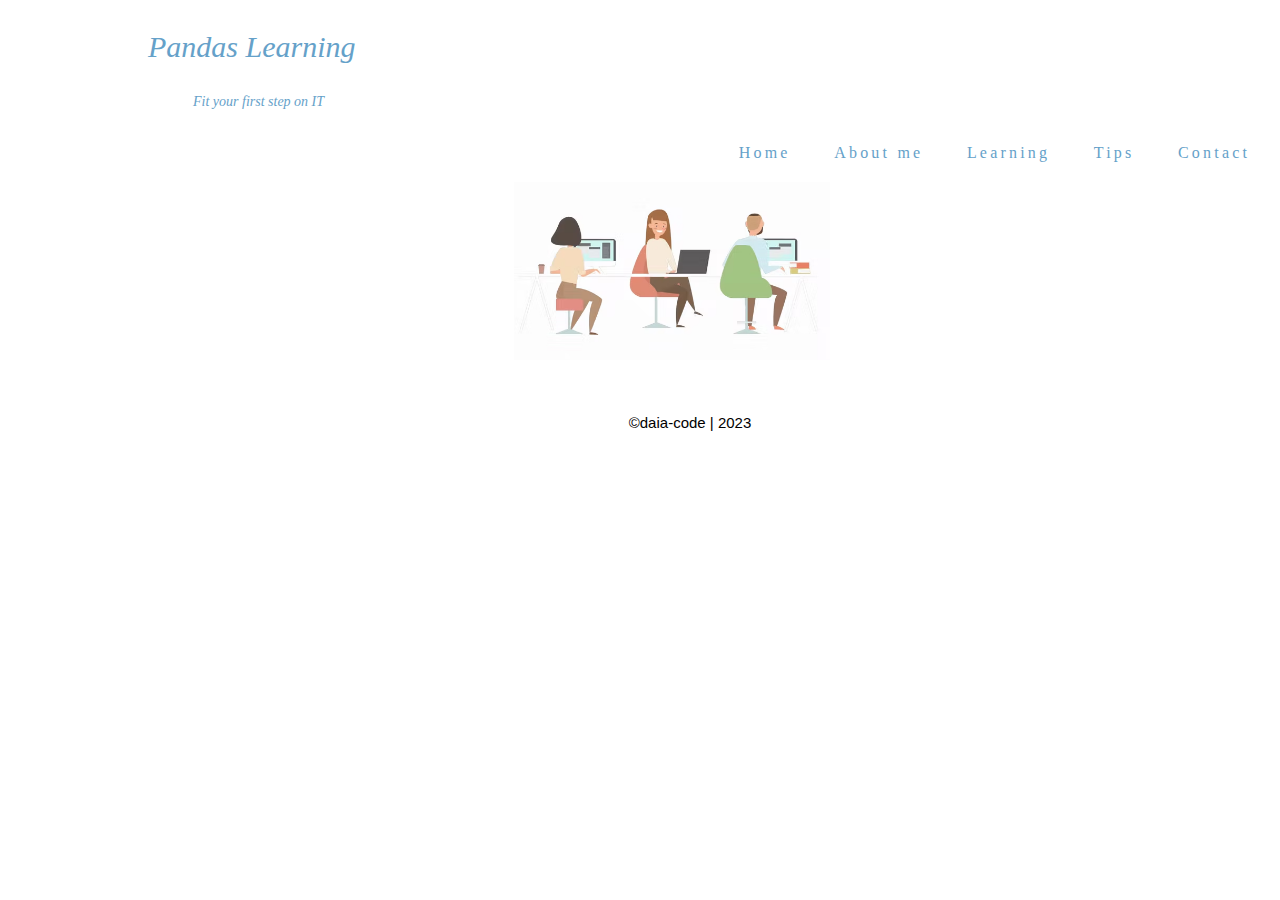
==== tips.html @ 723116a3 "Add files via upload" ====
<!DOCTYPE html>
<html lang="EN">
    <head>
        <meta charset="utf-8">
        <link rel="stylesheet" href="style.css">
        <link rel="stylesheet" href="https://use.fontawesome.com/releases/v5.3.1/css/all.css" 
integrity="sha384-mzrmE5qonljUremFsqc01SB46JvROS7bZs3IO2EmfFsd15uHvIt+Y8vEf7N7fWAU" 
crossorigin="anonymous">
     <title>Pandas learning</title>
    </head>
    <body>
        <div class="logo"><h3>Pandas learning</h3>
            <p>Fit your first step on IT</p></div>
        <div class="meniu">
            <ul>
                <li><a  href="index.html">Home</a></li>
                <li><a  href="about.html">About me</a></li>
                <li><a  href="learn.html">Learning</a></li>
                <li><a href="tips.html">Tips</a></li>
                <li><a  href="contact.html">Contact</a></li>
            </ul>
        </div>
        
        <img class="imageFun" src="tip.gif" alt="contact">
        
        

        
          <footer > &copy;daia-code | 2023</footer>
        
       
      


    </body>
</html>
---- style.css ----
html{
    margin: 0%;
}
 h6{
    font-weight: bold;
    color: rgb(101, 161, 201);
    font-size: 5ch;
    text-align: center;
    
}
h3{
    font-weight: bold;
    color: rgb(101, 161, 201);
    padding-left: 140px;
    font-size: 3ch;

}
p{
    padding-inline: 140px;
}
.logo h3 {
    color: rgb(101, 161, 201);
    font-size: 30px;
    margin-left: 0;
    font-weight: 400;
    text-transform: capitalize;
    font-style: italic;
    font-family: 'Cinzel', serif;
    position: relative;
}
.logo p {
    font-size: 14px;
    left: 45px;
    color: rgb(101, 161, 201);
    font-weight: 400;
    font-style: italic;
    position: relative;
}

.meniu{
    justify-content: right;
    display: grid;
}
ul{
    display: inline-flex;
 margin: 0 auto;
  padding: 0;
  width: 40%;
  min-width: 555px;
  position:relative;
}

li {
    margin: 0 auto;
    list-style: none;
    padding: 20px;
    position: relative;
    z-index: 2;
    letter-spacing:.2em;
    justify-content:flex-end;
  }
  a {
    text-decoration: none;
    color: rgb(101, 161, 201);
    font-size: 16px;
    font-weight:400;
    
    }
   .meniu ul li a:hover{
        transform :scale(1.1);
        color:rgb(6, 82, 196);
        font-size: 16px;
        font-weight:600;
        transition: .4s;
        
    }
.imageFun{
   
    width: 25%;
    padding-left: 35%;
    margin-inline: 5%;
    
}
.row {
    display: flex;
    flex-wrap: wrap;
    margin-left: 5cm;
    
  }
  footer {
      display: flex;
      
      width: 100%;
      justify-content: center;
      margin: 50px;
      font-family: 'Jost', sans-serif;
      font-size: 15px;
  }
  .text  h2{
padding-left: 5%;
color:black;
font-size: 25px;
font-family: sans-serif;

  }
  .text ul li a:hover{
    transform :scale(1.1);
        color:rgb(101, 161, 201);
        font-size: 20px;
        font-weight:600;
        transition: 1.6s;
  }
  .presentation{
    margin-left: 10%;
  }
  .presentation h6{
    color:rgb(101, 161, 201);
    font-size: 30px;
    font-weight:600;
text-align: left;
  }
  .presentation p{
   
    font-size: 20px;
    font-weight:200;
    padding-inline: 50px;
  }
  .social-media{
    margin-bottom: 10%;
    margin-top: 5%;
    
  }
  .social-media ul {
    position:absolute;
   
    left:50%;
    transform: translate(-50%, -50%);
    margin:0;
    padding:0;
    display:flex;
  }
  
  .social-media ul li {
    list-style: none;
  
  }
  
  .social-media ul li a {
    position: relative;
    width:60px;
    height:60px;
    display:block;
    text-align:center;
    margin:0 10px;
    border-radius: 50%;
    padding: 6px;
    box-sizing: border-box;
    text-decoration:none;
    box-shadow: 0 10px 15px rgba(0,0,0,0.3);
    background: linear-gradient(0deg, #ddd, #fff);
    transition: .5s;
  }
  
  .social-media ul li a:hover {
    box-shadow: 0 2px 5px rgba(0,0,0,0.3);
    text-decoration:none;
  }
  
  .social-media ul li a .fab {
    width: 100%;
    height:100%;
    display:block;
    background: linear-gradient(0deg, #fff, #ddd);
    border-radius: 50%;
    line-height: calc(60px - 12px);
    font-size:24px;
    color: #262626;
    transition: .5s;
  }
  
  .social-media ul li:nth-child(1) a:hover .fab {
    color: #050911;
  }
  
  .social-media ul li:nth-child(2) a:hover .fab {
    color: #00aced;
  }
  
  .social-media ul li:nth-child(3) a:hover .fab {
    color: #ac208d;
  }
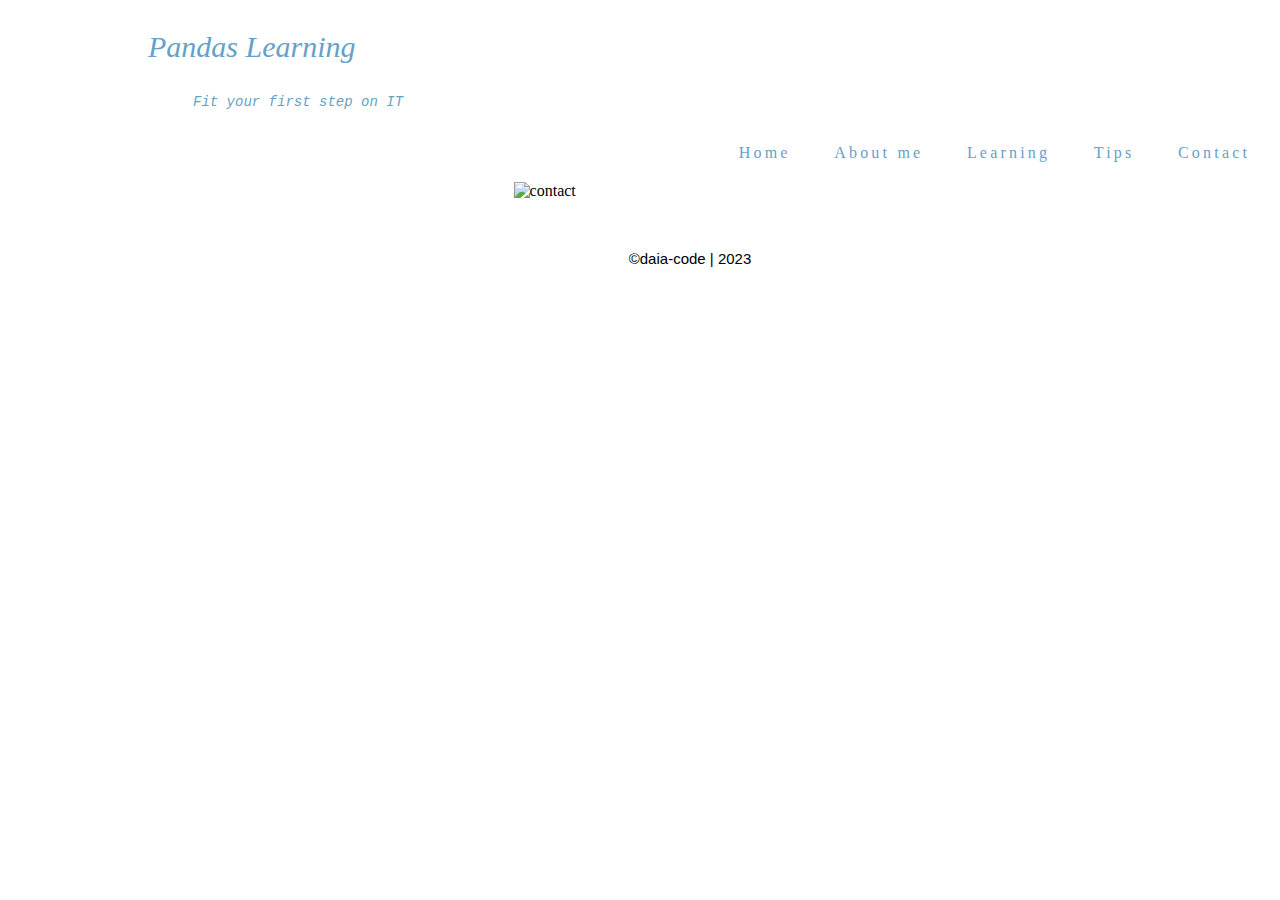
==== commit 20d70048: "Update tips.html" ====
--- a/tips.html
+++ b/tips.html
@@ -21,7 +21,7 @@
             </ul>
         </div>
         
-        <img class="imageFun" src="tip.gif" alt="contact">
+        <img class="imageFun" src="https://luatgiale.vn/wp-content/uploads/2019/08/company-gif-4.gif" alt="contact">
         
         
 
@@ -33,4 +33,4 @@
 
 
     </body>
-</html>+</html>
--- a/style.css
+++ b/style.css
@@ -17,6 +17,8 @@
 }
 p{
     padding-inline: 140px;
+     font-family: monospace;
+    color: skyblue;
 }
 .logo h3 {
     color: rgb(101, 161, 201);
@@ -190,4 +192,4 @@
     color: #ac208d;
   }
   
-  +  
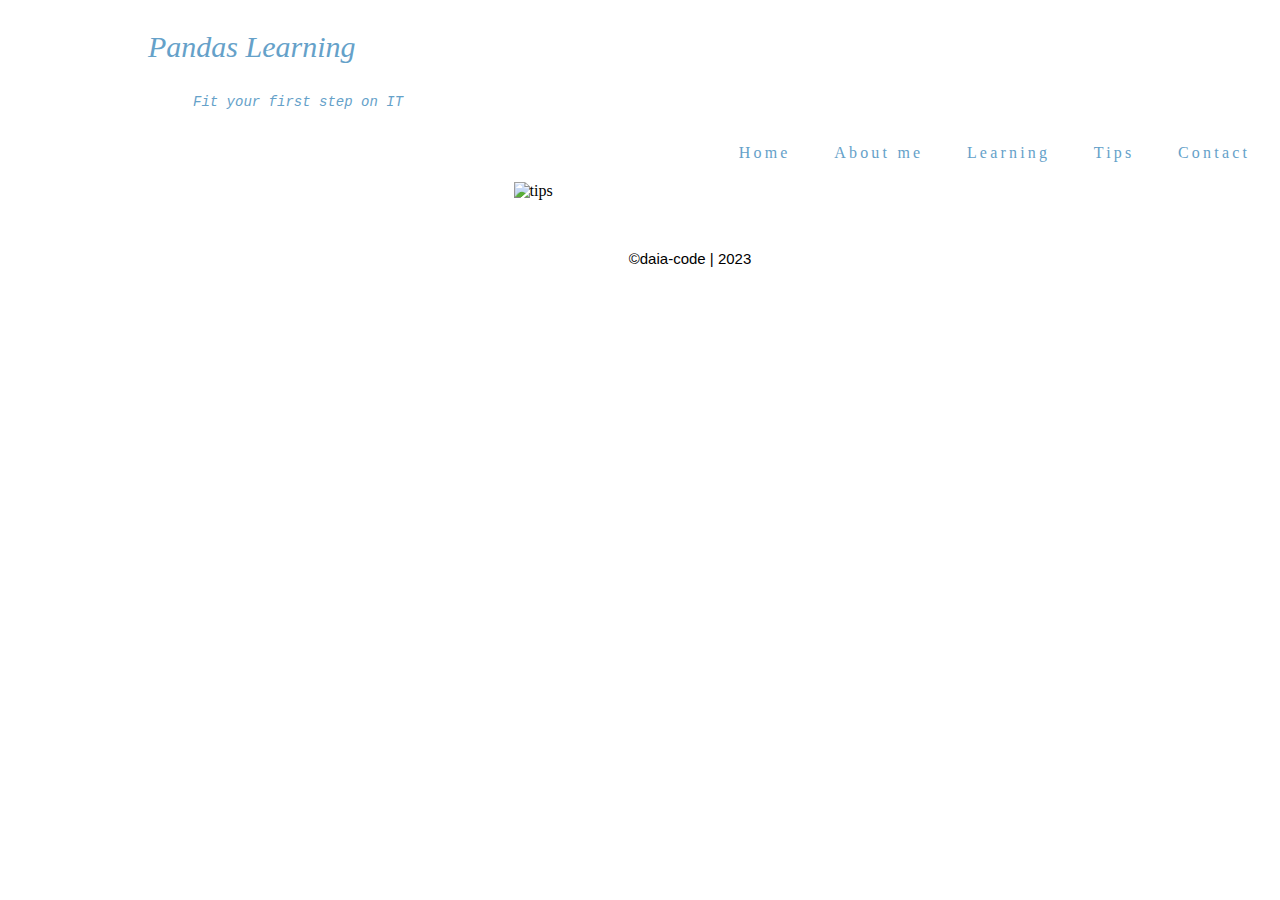
==== commit 9a8fed06: "Update tips.html" ====
--- a/tips.html
+++ b/tips.html
@@ -21,7 +21,7 @@
             </ul>
         </div>
         
-        <img class="imageFun" src="https://luatgiale.vn/wp-content/uploads/2019/08/company-gif-4.gif" alt="contact">
+        <img class="imageFun" src="https://luatgiale.vn/wp-content/uploads/2019/08/company-gif-4.gif" alt="tips">
         
         
 
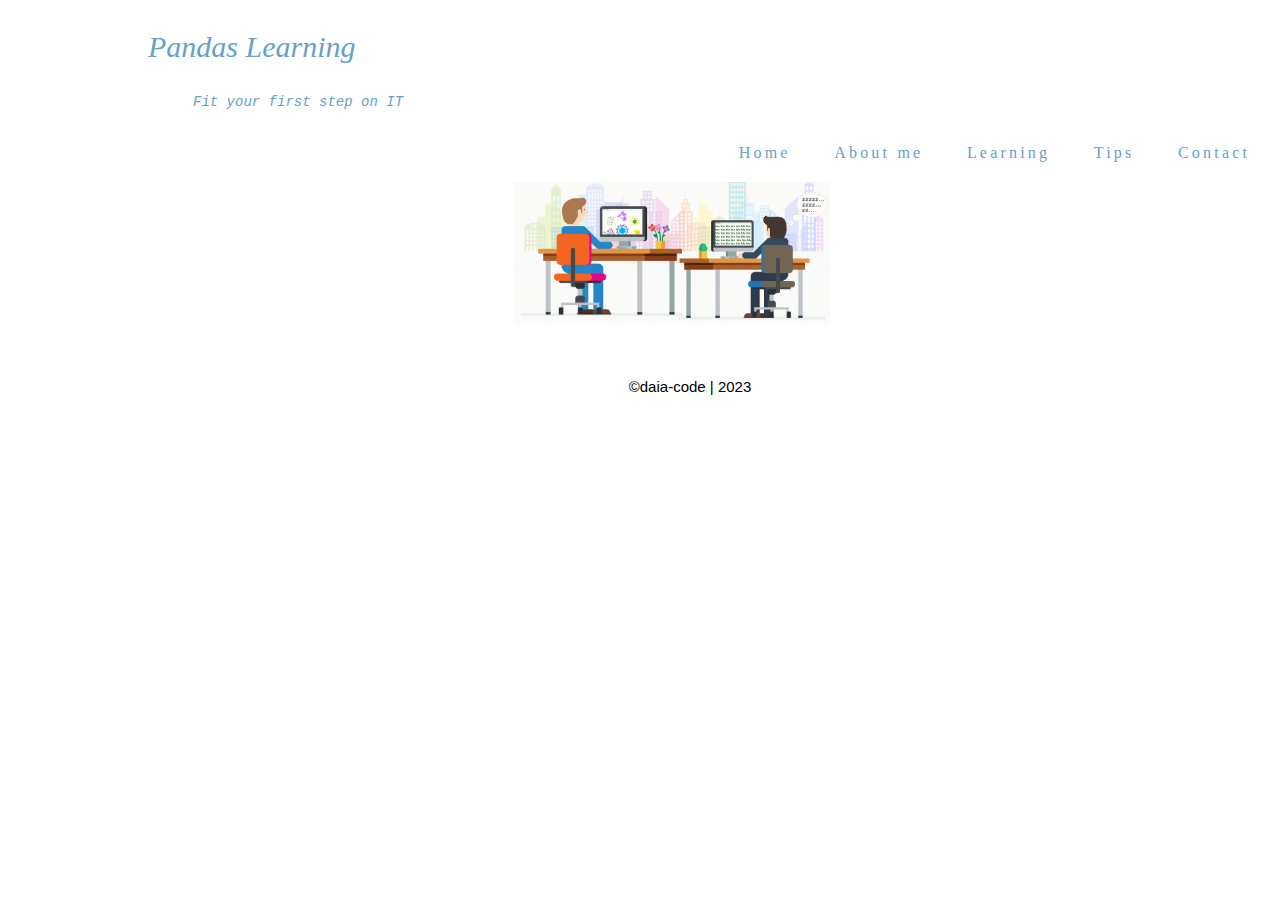
==== commit 9a696b90: "Update tips.html" ====
--- a/tips.html
+++ b/tips.html
@@ -21,7 +21,7 @@
             </ul>
         </div>
         
-        <img class="imageFun" src="https://luatgiale.vn/wp-content/uploads/2019/08/company-gif-4.gif" alt="tips">
+        <img class="imageFun" src="tips.gif" alt="tips">
         
         
 
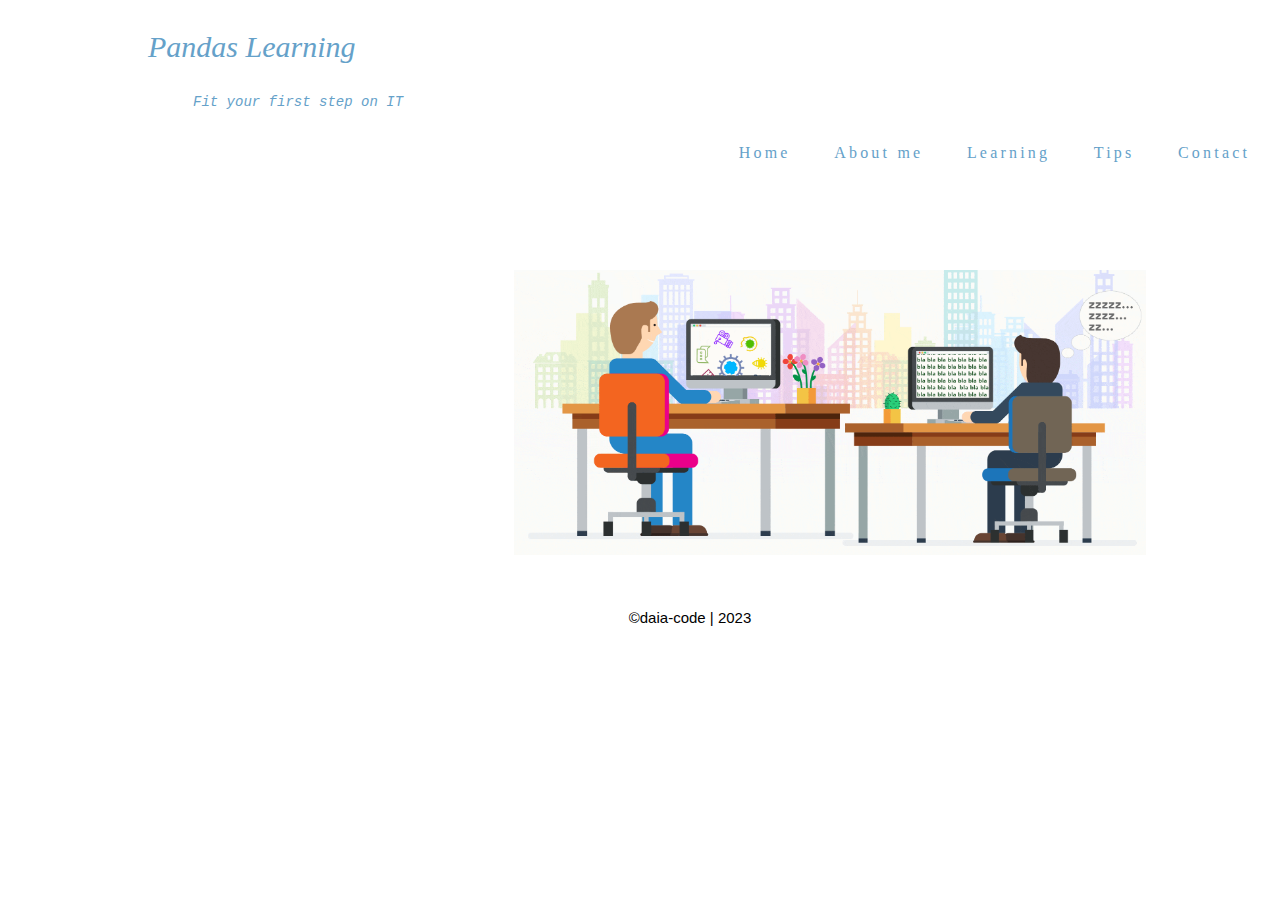
==== commit 8de671a5: "Update tips.html" ====
--- a/tips.html
+++ b/tips.html
@@ -21,7 +21,7 @@
             </ul>
         </div>
         
-        <img class="imageFun" src="tips.gif" alt="tips">
+        <img class="imageFun" src="tips.gif" alt="tips" style="width: 50%;padding-top: 7%;">
         
         
 
--- a/style.css
+++ b/style.css
@@ -18,7 +18,7 @@
 p{
     padding-inline: 140px;
      font-family: monospace;
-    color: skyblue;
+    color: rgb(84 185 253);
 }
 .logo h3 {
     color: rgb(101, 161, 201);
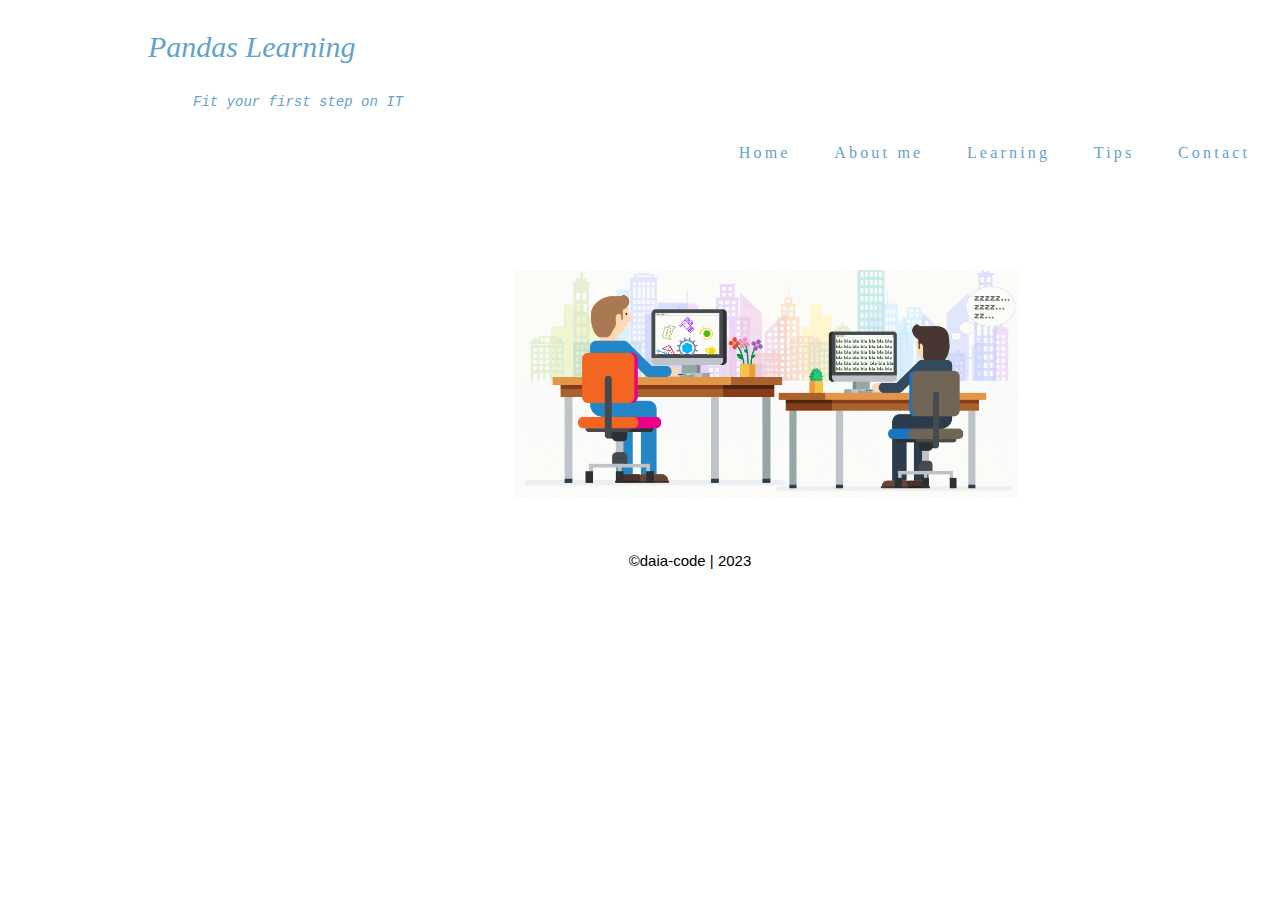
==== commit e175ec86: "Update tips.html" ====
--- a/tips.html
+++ b/tips.html
@@ -21,7 +21,7 @@
             </ul>
         </div>
         
-        <img class="imageFun" src="tips.gif" alt="tips" style="width: 50%;padding-top: 7%;">
+        <img class="imageFun" src="tips.gif" alt="tips" style="width: 40%;padding-top: 7%;">
         
         
 
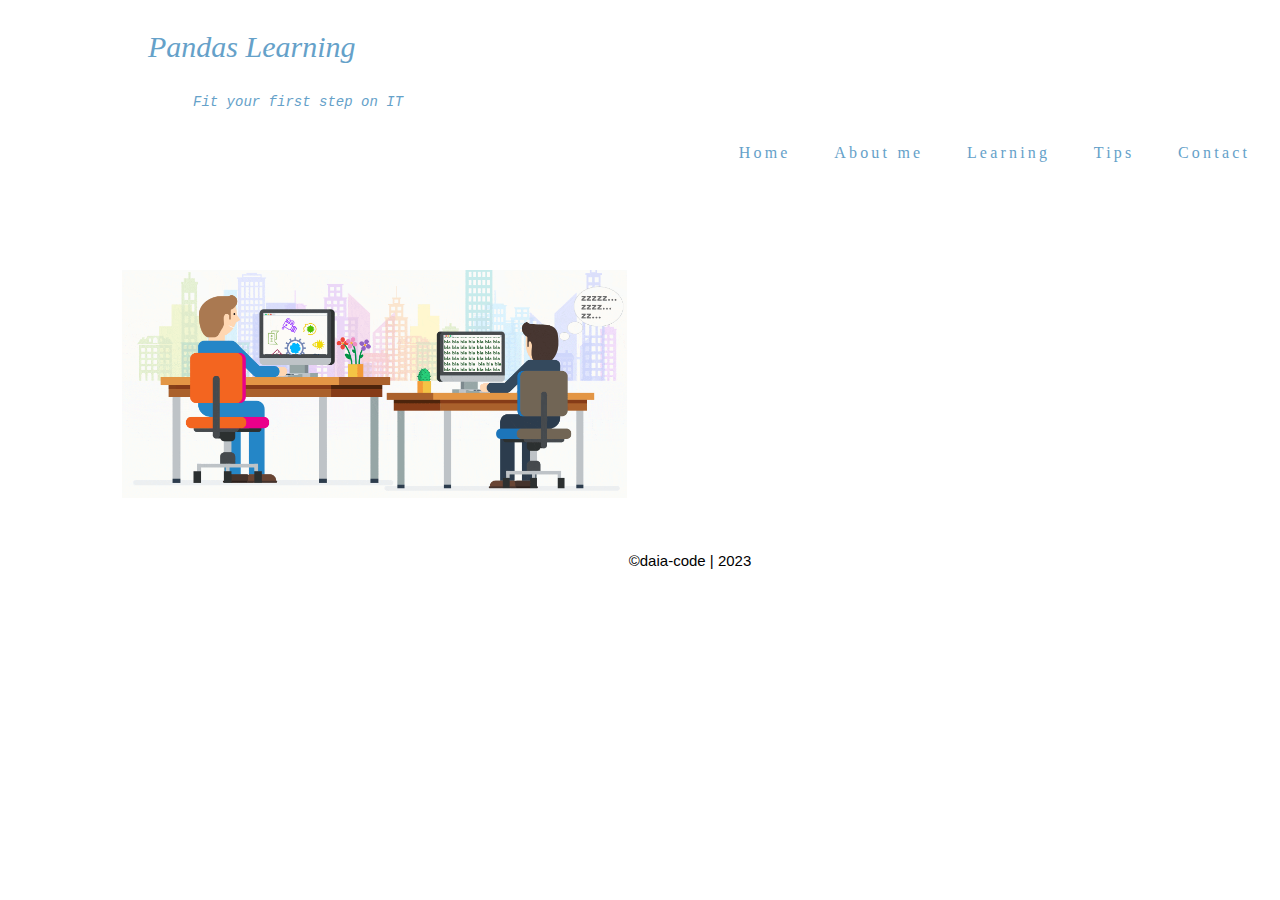
==== commit 853ae58e: "Update tips.html" ====
--- a/tips.html
+++ b/tips.html
@@ -21,7 +21,7 @@
             </ul>
         </div>
         
-        <img class="imageFun" src="tips.gif" alt="tips" style="width: 40%;padding-top: 7%;">
+        <img class="imageFun" src="tips.gif" alt="tips" style="padding-left:4%;width: 40%;padding-top: 7%;">
         
         
 
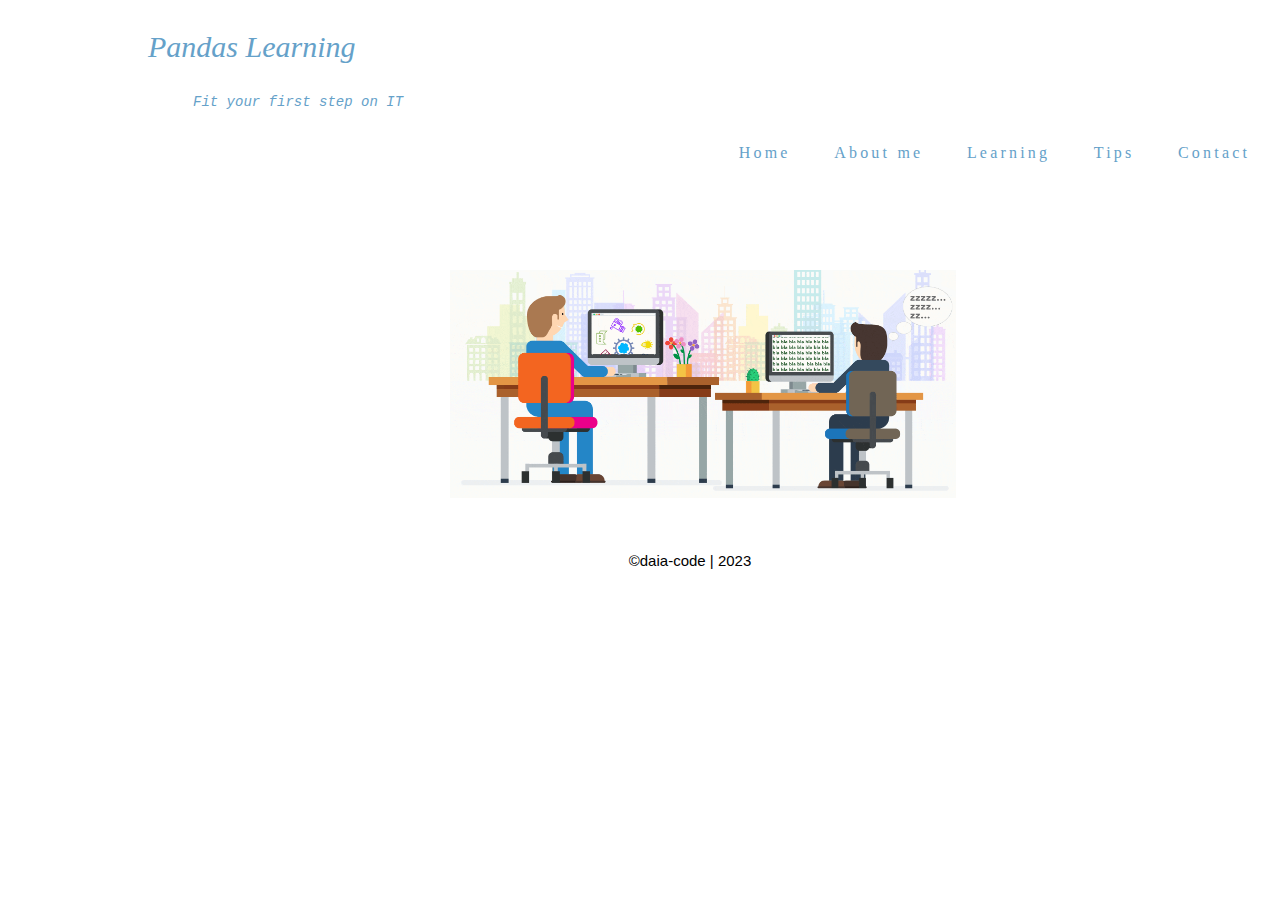
==== commit 81f8557a: "Update tips.html" ====
--- a/tips.html
+++ b/tips.html
@@ -21,7 +21,7 @@
             </ul>
         </div>
         
-        <img class="imageFun" src="tips.gif" alt="tips" style="padding-left:4%;width: 40%;padding-top: 7%;">
+        <img class="imageFun" src="tips.gif" alt="tips" style="padding-left:30%;width: 40%;padding-top: 7%;">
         
         
 
